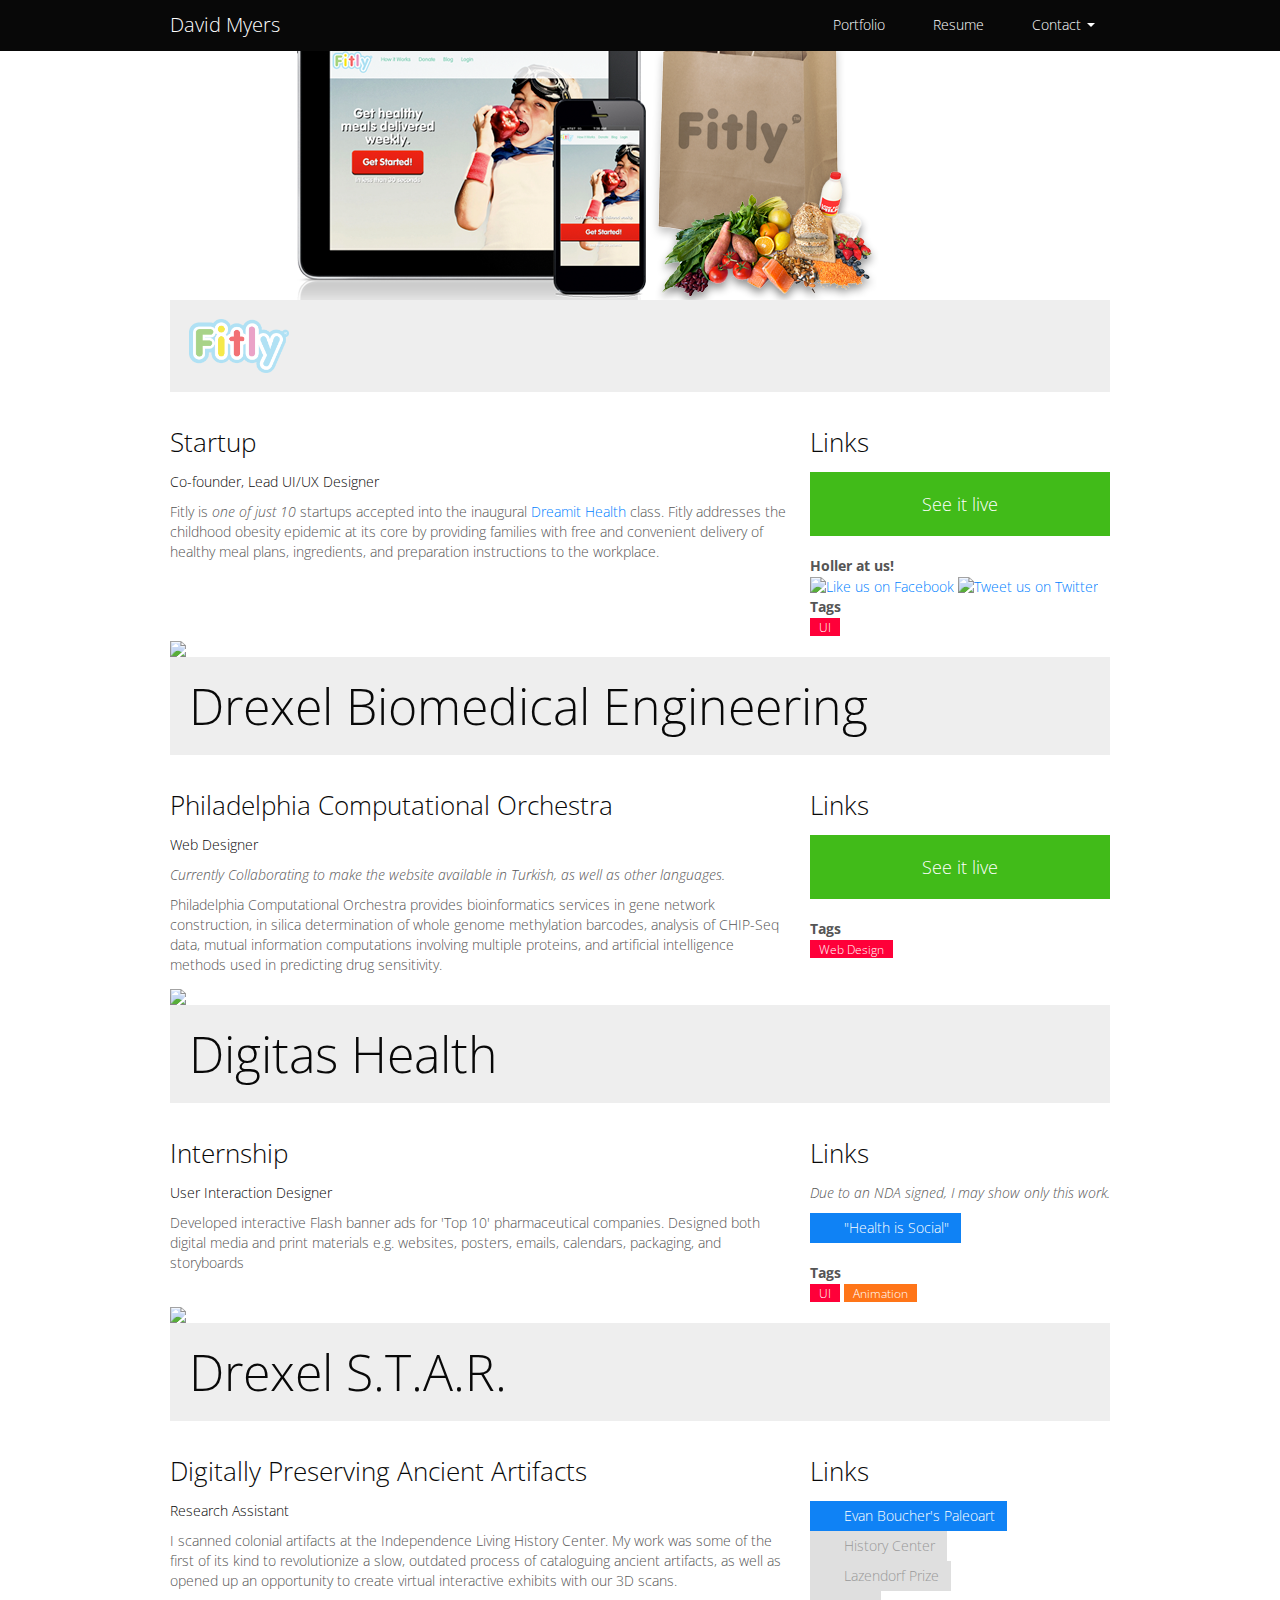
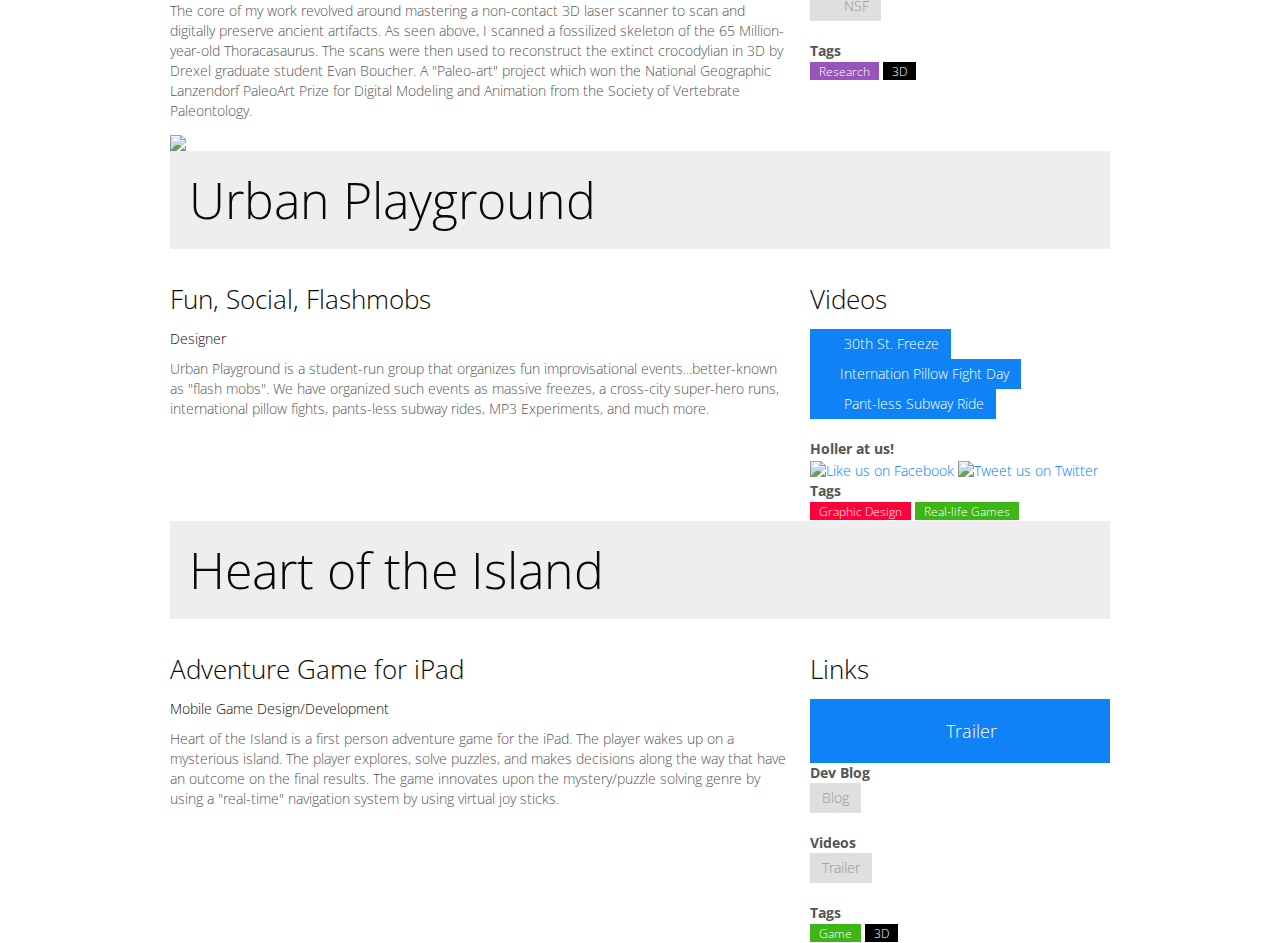
==== index.html @ 55e58d9e "constrained fitly logo size to 100px wide" ====
<!DOCTYPE html>
<html>
<head>
	<meta charset="UTF-8">
	<title>La Casa de David Myers</title>
		<!-- Bootswatch Cosmo Theme "http://bootswatch.com/cosmo/" -->
		<link href="css/bootstrap.min.css" rel="stylesheet">
		<link href="//netdna.bootstrapcdn.com/twitter-bootstrap/2.3.1/css/bootstrap-responsive.min.css" rel="stylesheet">	
		<link href="css/main.css" rel="stylesheet" />
		<!-- Respond.js https://github.com/scottjehl/Respond-->
</head>
<body>
	<!--<?PHP include 'nav.php' ?>-->
	<!--nav-->
	<div class="navbar navbar-fixed-top">
		<div class="navbar-inner">
	     <div class="container">
	       <a data-target=".nav-collapse" data-toggle="collapse" class="btn btn-navbar">
	         <span class="icon-bar"></span>
	         <span class="icon-bar"></span>
	         <span class="icon-bar"></span>
	       </a>
	       <a href="../" class="brand">David Myers</a>
	       <div id="main-menu" class="nav-collapse collapse">
	        
	        <ul id="main-menu-right" class="nav pull-right">
	          <li><a title="" href="../" rel="tooltip">Portfolio<i class="icon-share-alt"></i></a></li>
	          <li><a title="" href="resume/" target="_blank" rel="tooltip">Resume<i class="icon-share-alt"></i></a></li>
	          <li class="dropdown" id="preview-menu">
	            <a class="dropdown-toggle" data-toggle="dropdown" href="#">Contact <b class="caret"></b></a>
	            <ul class="dropdown-menu">
	              <li><a target="_blank" href="mailto:davidmyers9000@gmail.com">Gmail</a></li>
	              <li class="divider"></li>
	              <li><a target="_blank" href="//www.linkedin.com/pub/david-myers/23/b59/8/">LinkedIn</a></li>
	              <li><a target="_blank" href="//www.twitter.com/_Dmyers">Twitter</a></li>
	              <li><a target="_blank" href="//www.facebook.com/DaveyMShotBladeakaMCFury">Facebook</a></li>
	            </ul>
          </li>
	        </ul>
	       </div>
	     </div>
	   </div>
	</div>

<!-- feature -->
<div class="container">
	<section id="portfolio">
	
<!--=== portfolio item 1 ===-->	
	<article>
	  <div class="row">
	    <div class="span12">
	        <img src="img/fitly.png" alt="Fitly" />
	    </div>
	  </div>
	  
	  <div class="row">
	    <div class="span12">
	      <div class="well">
	        <img src="img/fitly-logo.png" width="100" alt="Fitly" />
	      </div>
	    </div>
	  </div>
	  
	  <div class="row">	
	    <div class="span8">
	      <h2>Startup</h2>
	      <h4>Co-founder, Lead UI/UX Designer</h4>
	      <p>Fitly is <em>one of just 10</em> startups accepted into the inaugural <a href="http://www.dreamitventures.com/programs/dreamithealth/about-dreamit-health/">Dreamit Health</a> class. Fitly addresses the childhood obesity epidemic at its core by providing families with free and convenient delivery of healthy meal plans, ingredients, and preparation instructions to the workplace.
</p>
	    </div>
	
	    <div class="span4">
	      <h3>Links</h3>
	      <address>
	        <a href="http://fitly.org" target="_blank" role="button" class="btn btn-large btn-block btn-success">See it live</a>
	      </address>
	      <strong>Holler at us!</strong><br />
	      <a target="_blank" href="//www.facebook.com/pages/Fitly-Making-eating-healthy-fun-for-kids/254561257918450" alt="Share on Facebook"><img src="img/share-facebook.png" alt="Like us on Facebook" /></a> 
		  <a target="_blank" href="//twitter.com/fitlyfamily" data-via="FitlyFamily" data-size="large"><img src="img/share-twitter.png" alt="Tweet us on Twitter" /></a>
	      <br>
	      <strong>Tags</strong><br />
	      <span class="badge badge-important">UI</span>

	    </div>
	
	  </div><!--=== End item 1 ===-->
	</article>
<!--=== portfolio item 2 ===-->	
	<article>
	  <div class="row">
	    <div class="span12">
	        <img style="height:auto; width:100%" src="img/pco-banner.jpg" />
	    </div>
	  </div>
	  
	  <div class="row">
	    <div class="span12">
	      <div class="well">
	        <h1>Drexel Biomedical Engineering</h1>
	      </div>
	    </div>
	  </div>
	  
	  <div class="row">	
	    <div class="span8">
	      <h2>Philadelphia Computational Orchestra</h2>
	      <h4>Web Designer</h4>
	      <p><em>Currently Collaborating to make the website available in Turkish, as well as other languages.</em></p>
	      <p>Philadelphia Computational Orchestra provides bioinformatics services in gene network construction, in silica determination of whole genome methylation barcodes, analysis of CHIP-Seq data, mutual information computations involving multiple proteins, and artificial intelligence methods used in predicting drug sensitivity.</p>
	    </div>
	
	    <div class="span4">
	      <h3>Links</h3>
	      <address>
	        <a href="http://pcobio.com" target="_blank" role="button" class="btn btn-large btn-block btn-success">See it live</a>
	      </address>
	      <strong>Tags</strong><br />
	      <span class="badge badge-important">Web Design</span>

	    </div>
	
	  </div>
	</article>
	  <!--=== End item 2 ===-->
	  
	  <!--=== portfolio item 3 ===-->	
<!--=== portfolio item 4 ===-->	
	<article>
	  <div class="row">
	    <div class="span12">
	        <img style="height:auto; width:100%" src="img/dh.jpg" />
	    </div>
	  </div>
	  
	  <div class="row">
	    <div class="span12">
	      <div class="well">
	        <h1>Digitas Health</h1>
	      </div>
	    </div>
	  </div>
	  
	  <div class="row">	
	    <div class="span8">
	      <h2>Internship</h2>
	      <h4>User Interaction Designer</h4>
	      <p>Developed interactive Flash banner ads for 'Top 10' pharmaceutical companies. Designed both digital media and print materials e.g. websites, posters, emails, calendars, packaging, and storyboards</p>
	    </div>
	
	    <div class="span4">
	      <h3>Links</h3>
	      <p><em>Due to an NDA signed, I may show only this work.</em></p>
	      <address>
	        <a href="//vimeo.com/46840182" target="_blank" role="button" class="btn btn-primary"><i class="icon-play icon-white"></i> "Health is Social"</a>
	      </address>
	      <strong>Tags</strong><br />
	      <span class="badge badge-important">UI</span>
	      <span class="badge badge-warning">Animation</span>

	    </div>
	  </article><!--=== End item 3 ===-->
	  
<!--=== portfolio item 4 ===-->	
	<article>
	  <div class="row">
	    <div class="span12">
	        <img style="height:auto; width:100%" src="img/star.jpg" />
	    </div>
	  </div>
	  
	  <div class="row">
	    <div class="span12">
	      <div class="well">
	        <h1>Drexel S.T.A.R.</h1>
	      </div>
	    </div>
	  </div>
	  
	  <div class="row">	
	    <div class="span8">
	      <h2>Digitally Preserving Ancient Artifacts</h2>
	      <h4>Research Assistant</h4>
	      <p>I scanned colonial artifacts at the Independence Living History Center. My work was some of the first of its kind to revolutionize a slow, outdated process of cataloguing ancient artifacts, as well as opened up an opportunity to create virtual interactive exhibits with our 3D scans.
	      </p>
	      <p>
	      	The core of my work revolved around mastering a non-contact 3D laser scanner to scan and digitally preserve ancient artifacts. As seen above, I scanned a fossilized skeleton of the 65 Million-year-old Thoracasaurus. The scans were then used to reconstruct the extinct crocodylian in 3D by Drexel graduate student Evan Boucher. A "Paleo-art" project which won the National Geographic Lanzendorf PaleoArt Prize for Digital Modeling and Animation from the Society of Vertebrate Paleontology.
	      </p>
	    </div>
	
	    <div class="span4">
	      <h3>Links</h3>
	      <address>
	        <a href="https://vimeo.com/14750657" target="_blank" role="button" class="btn btn-primary"><i class="icon-play icon-white"></i> Evan Boucher's Paleoart</a><br>
	        <a href="http://www.ushistory.org/tour/living-history-center.htm" target="_blank" role="button" class="btn"><i class="icon-globe"></i> History Center</a><br>
	        <a href="http://vertpaleo.org/Awards/Award-(15)" target="_blank" role="button" class="btn"><i class="icon-globe"></i> Lazendorf Prize</a><br>
	        <a href="http://www.nsf.gov/" target="_blank" role="button" class="btn"><i class="icon-globe"></i> NSF</a><br>
	      </address>
	      <strong>Tags</strong><br />
	      <span class="badge badge-info">Research</span>
	      <span class="badge badge-inverse">3D</span>
	    </div>
	
	  </div>
	</article><!--=== End item 4 ===-->
	  
	  <!--=== portfolio item 5 ===-->	
	<article>
	  <div class="row">
	    <div class="span12">
	        <img style="height:auto; width:100%" src="img/up-banner.jpg" />
	      </div>
	  	</div>
	  
	  <div class="row">
	    <div class="span12">
	      <div class="well">
	        <h1>Urban Playground</h1>
	      </div>
	    </div>
	  </div>
	  
	  <div class="row">	
	    <div class="span8">
	      <h2>Fun, Social, Flashmobs</h2>
	      <h4>Designer</h4>
	      <p>Urban Playground is a student-run group that organizes fun improvisational events...better-known as "flash mobs". We have organized such events as massive freezes, a cross-city super-hero runs, international pillow fights, pants-less subway rides, MP3 Experiments, and much more.</p>
	    </div>
	
	    <div class="span4">
	      <h3>Videos</h3>
	      <address>
	        <a href="http://www.youtube.com/watch?v=cicutSJU5OQ" target="_blank" role="button" class="btn btn-primary"><i class="icon-play icon-white"></i> 30th St. Freeze</a><br>
	        <a href="http://www.youtube.com/watch?v=zzudiutenYI" target="_blank" role="button" class="btn btn-primary"><i class="icon-play icon-white"></i>Internation Pillow Fight Day</a><br>
	        <a href="http://youtu.be/1cmqkSWt2gE" target="_blank" role="button" class="btn btn-primary"><i class="icon-play icon-white"></i> Pant-less Subway Ride</a>
	      </address>
	      <strong>Holler at us!</strong><br />
	      <a target="_blank" href="//www.facebook.com/groups/286801092417/?fref=ts" alt="Share on Facebook"><img src="img/share-facebook.png" alt="Like us on Facebook" /></a> 
		  <a target="_blank" href="//twitter.com/urbnplayground" data-via="FitlyFamily" data-size="large"><img src="img/share-twitter.png" alt="Tweet us on Twitter" /></a>
	      <br>
	      <strong>Tags</strong><br />
	      <span class="badge badge-important">Graphic Design</span>
		  <span class="badge badge-success">Real-life Games</span>
	    </div>
	
	  </div>
	</article><!--=== End item 5 ===-->
	  	  
<!--=== portfolio item 6 ===-->	
	<article>
	   
	  <div class="row">
	    <div class="span12">
	      <div class="well">
	        <h1>Heart of the Island</h1>
	      </div>
	    </div>
	  </div>
	  
	  <div class="row">	
	    <div class="span8">
	      <h2>Adventure Game for iPad</h2>
	      <h4>Mobile Game Design/Development</h4>
	      <p>Heart of the Island is a first person adventure game for the iPad. The player wakes up on a mysterious island. The player explores, solve puzzles, and makes decisions along the way that have an outcome on the final results. The game innovates upon the mystery/puzzle solving genre by using a "real-time" navigation system by using virtual joy sticks.</p>
	    </div>
	
	    <div class="span4">
	      <h3>Links</h3>
	      <address>

	        <a href="#myModal" role="button" class="btn btn-large btn-block btn-primary" data-remote="hoti-trailer.html" data-toggle="modal"><i class="icon-play icon-white icon-white icon-white"></i> Trailer</a>
	        <strong>Dev Blog</strong><br>
	        <a href="#myModal" role="button" class="btn" data-remote="hoti-poly.html" data-toggle="modal">Blog</a>
	      </address>
	      <address>
	        <strong>Videos</strong><br>
	        <a href="#myModal" role="button" class="btn" data-remote="hoti-trailer.html" data-toggle="modal">Trailer</a>

	      </address>
	      <strong>Tags</strong><br />
	      <span class="badge badge-success">Game</span>
	      <span class="badge badge-inverse">3D</span>
	      
	    </div>
	
	  </div>
	</article><!--=== End item 6 ===-->
	  	
</section><!-- End section -->

</div> <!-- End Container -->

<!-- Modal -->
<div id="myModal" class="modal hide fade" tabindex="-1" role="dialog" aria-badgeledby="myModalbadge" aria-hidden="true">
  <div class="modal-header">
    <button type="button" class="close" data-dismiss="modal" aria-hidden="true">×</button>
    </div>
  <div class="modal-body">
  	Loading Content...
  	<div class="progress progress-striped active">
        <div class="bar" style="width: 100%"></div>
    </div>
  </div>
  <div class="modal-footer">
    <button class="btn" data-dismiss="modal" aria-hidden="true">Close</button>
  </div>
</div>

<!--
	      <span class="badge">Indie</span>
	      <span class="badge badge-success">Game</span>
	      <span class="badge badge-warning">Animation</span>
	      <span class="badge badge-important">UI</span>
	      <span class="badge badge-info">Research</span>
	      <span class="badge badge-inverse">3D</span>
	      -->
	<!-- footer -->
	
	<!-- jQuery, then Bootstrap -->
	<script src="//ajax.googleapis.com/ajax/libs/jquery/1.9.1/jquery.min.js" ></script>
	<script src="//netdna.bootstrapcdn.com/twitter-bootstrap/2.3.1/js/bootstrap.js"></script>
	<script src="//a.vimeocdn.com/js/froogaloop2.min.js?e46a8-1367711881"></script>
	<!-- Modal Remote Fix -->
	<script>
		$('body').on('hidden', '.modal', function () {

		//refresh modal content
			$(this).removeData('modal');
		  
		  });

		  $(this).removeData('modal');
		});

	</script>

</body>
</html>
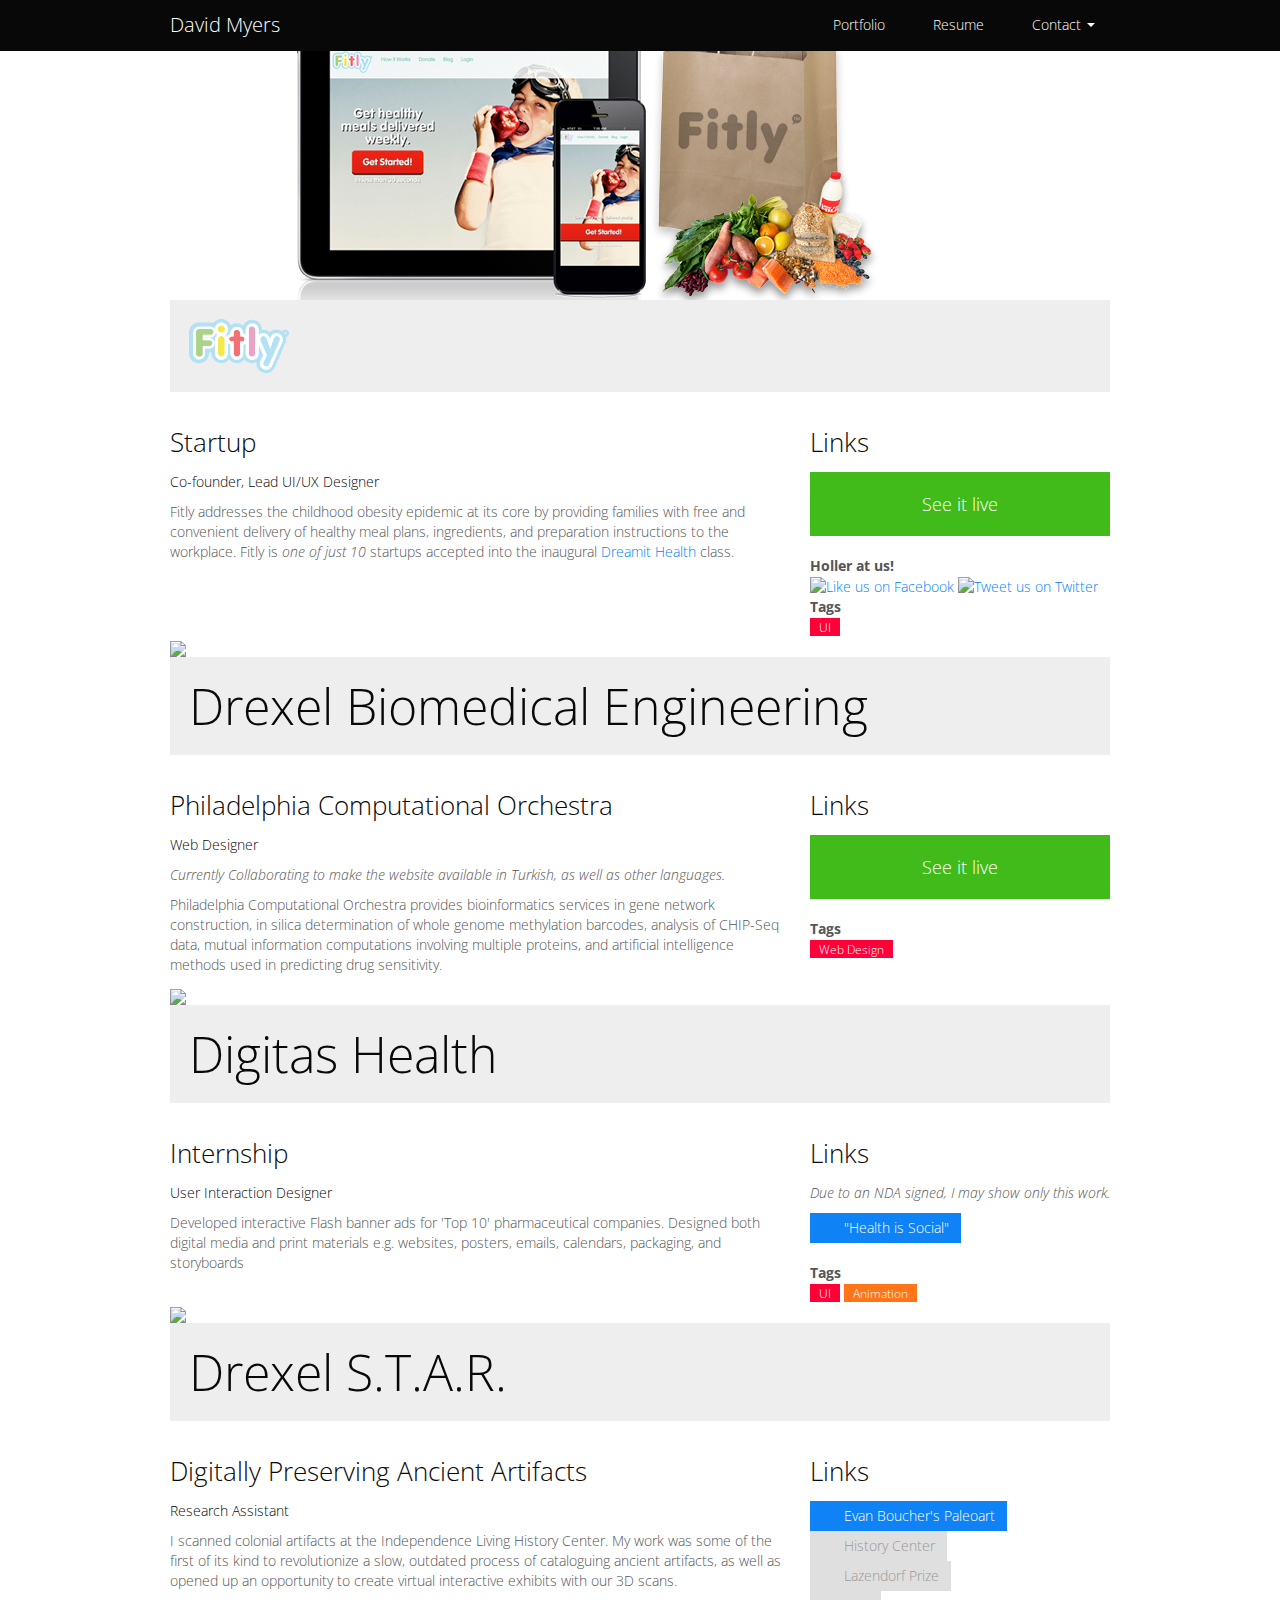
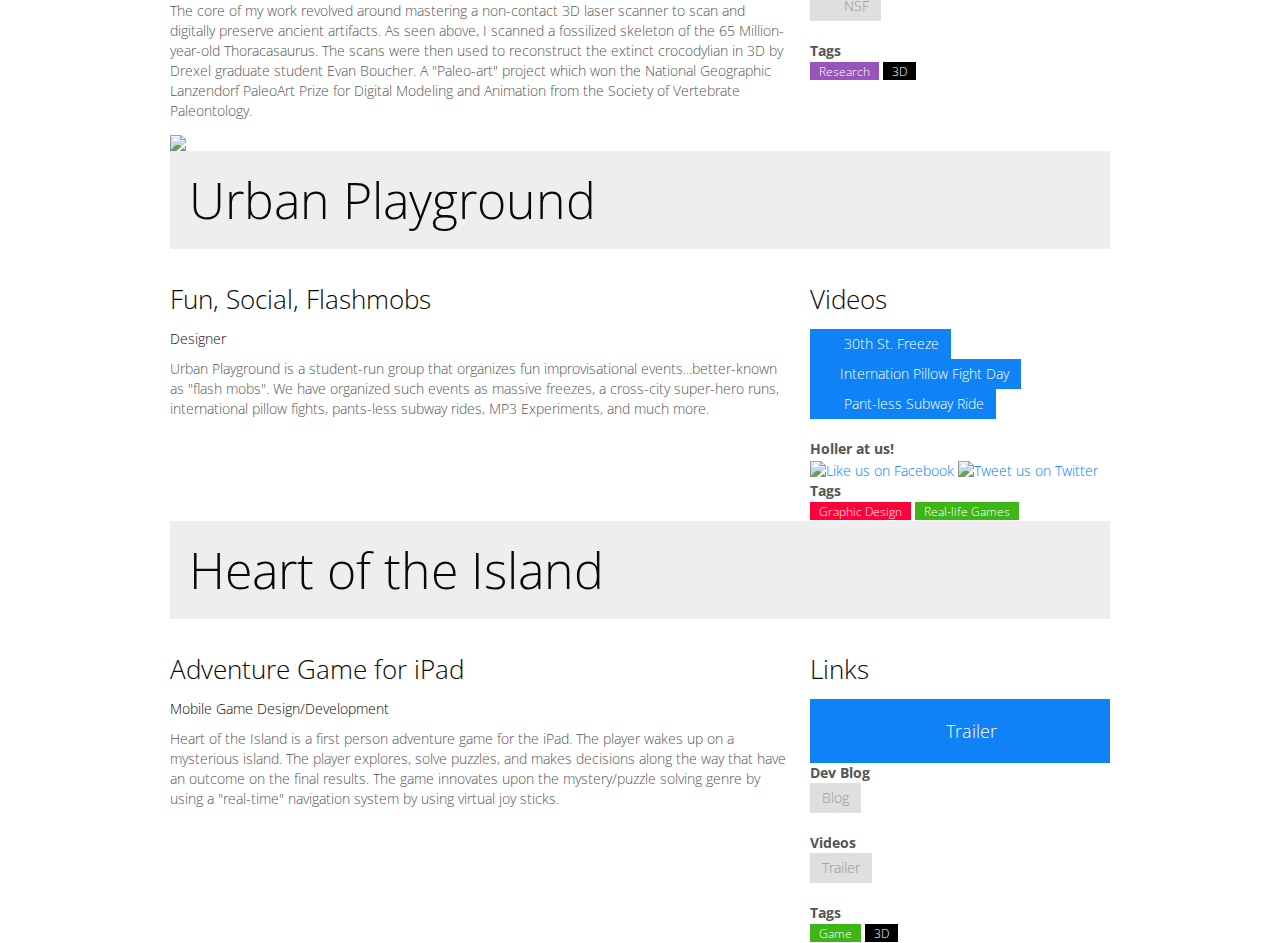
==== commit 0fa043bc: "changed content paragraph" ====
--- a/index.html
+++ b/index.html
@@ -66,7 +66,7 @@
 	    <div class="span8">
 	      <h2>Startup</h2>
 	      <h4>Co-founder, Lead UI/UX Designer</h4>
-	      <p>Fitly is <em>one of just 10</em> startups accepted into the inaugural <a href="http://www.dreamitventures.com/programs/dreamithealth/about-dreamit-health/">Dreamit Health</a> class. Fitly addresses the childhood obesity epidemic at its core by providing families with free and convenient delivery of healthy meal plans, ingredients, and preparation instructions to the workplace.
+	      <p>Fitly addresses the childhood obesity epidemic at its core by providing families with free and convenient delivery of healthy meal plans, ingredients, and preparation instructions to the workplace. Fitly is <em>one of just 10</em> startups accepted into the inaugural <a href="http://www.dreamitventures.com/programs/dreamithealth/about-dreamit-health/">Dreamit Health</a> class. 
 </p>
 	    </div>
 	
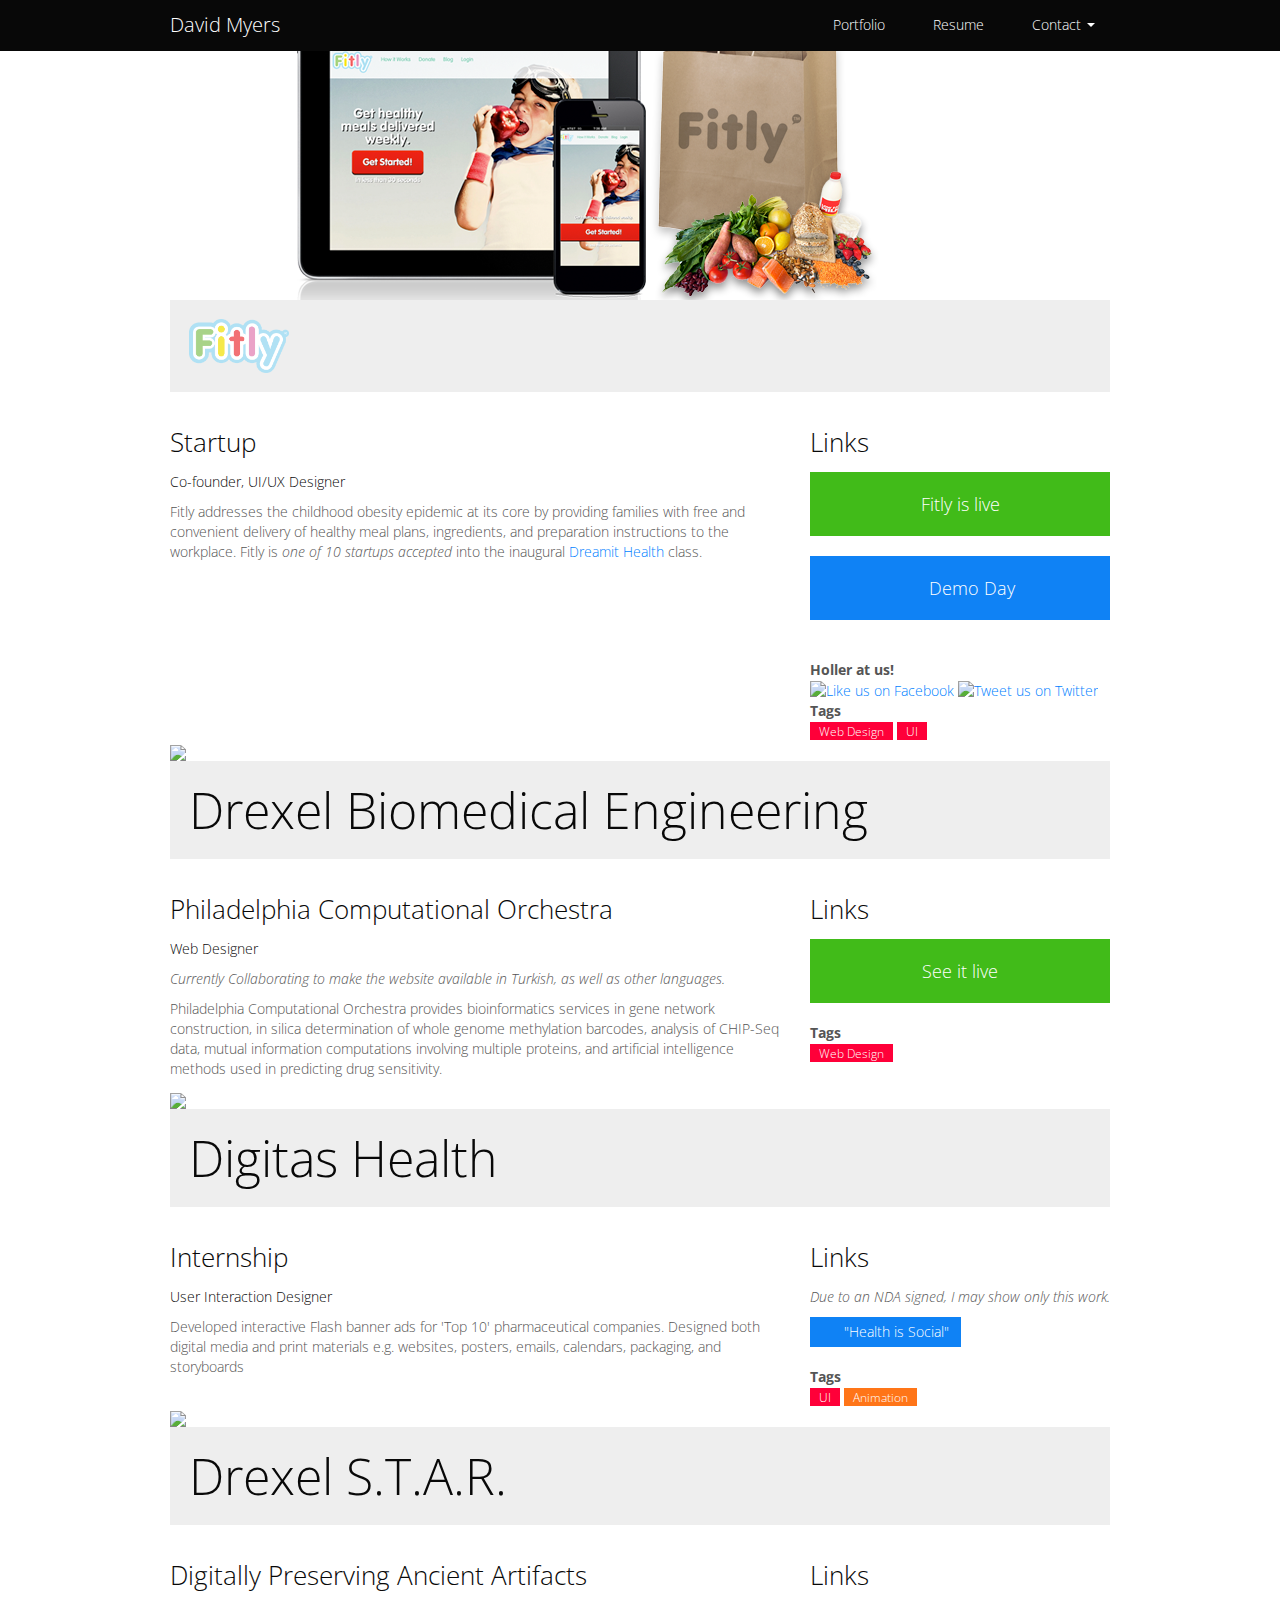
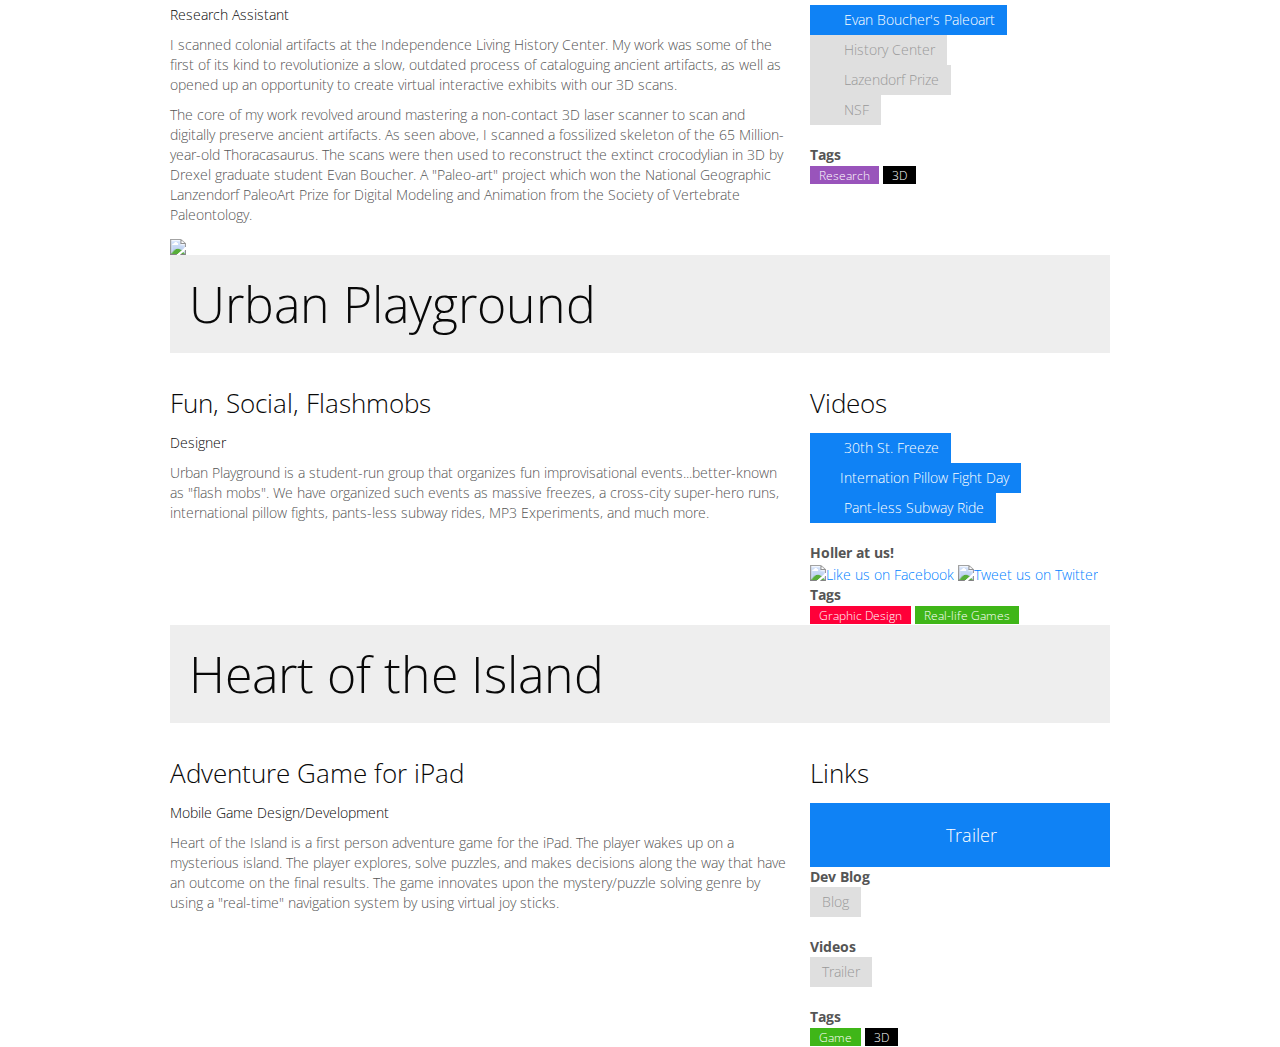
==== commit fa42b234: "updated fitly content" ====
--- a/index.html
+++ b/index.html
@@ -65,21 +65,25 @@
 	  <div class="row">	
 	    <div class="span8">
 	      <h2>Startup</h2>
-	      <h4>Co-founder, Lead UI/UX Designer</h4>
-	      <p>Fitly addresses the childhood obesity epidemic at its core by providing families with free and convenient delivery of healthy meal plans, ingredients, and preparation instructions to the workplace. Fitly is <em>one of just 10</em> startups accepted into the inaugural <a href="http://www.dreamitventures.com/programs/dreamithealth/about-dreamit-health/">Dreamit Health</a> class. 
+	      <h4>Co-founder, UI/UX Designer</h4>
+	      <p>Fitly addresses the childhood obesity epidemic at its core by providing families with free and convenient delivery of healthy meal plans, ingredients, and preparation instructions to the workplace. Fitly is <em>one of 10 startups accepted</em> into the inaugural <a href="http://www.dreamitventures.com/programs/dreamithealth/about-dreamit-health/">Dreamit Health</a> class. 
 </p>
 	    </div>
 	
 	    <div class="span4">
 	      <h3>Links</h3>
 	      <address>
-	        <a href="http://fitly.org" target="_blank" role="button" class="btn btn-large btn-block btn-success">See it live</a>
-	      </address>
+	        <a href="http://fitly.org" target="_blank" role="button" class="btn btn-large btn-block btn-success">Fitly is live</a>
+	      </address>
+	      <address>
+	      <a href="https://vimeo.com/71043231" target="_blank" role="button" class="btn btn-primary btn-large btn-block"><i class="icon-play icon-white"></i> Demo Day</a><br>
+          </address>
 	      <strong>Holler at us!</strong><br />
 	      <a target="_blank" href="//www.facebook.com/pages/Fitly-Making-eating-healthy-fun-for-kids/254561257918450" alt="Share on Facebook"><img src="img/share-facebook.png" alt="Like us on Facebook" /></a> 
 		  <a target="_blank" href="//twitter.com/fitlyfamily" data-via="FitlyFamily" data-size="large"><img src="img/share-twitter.png" alt="Tweet us on Twitter" /></a>
 	      <br>
 	      <strong>Tags</strong><br />
+	      <span class="badge badge-important">Web Design</span>
 	      <span class="badge badge-important">UI</span>
 
 	    </div>
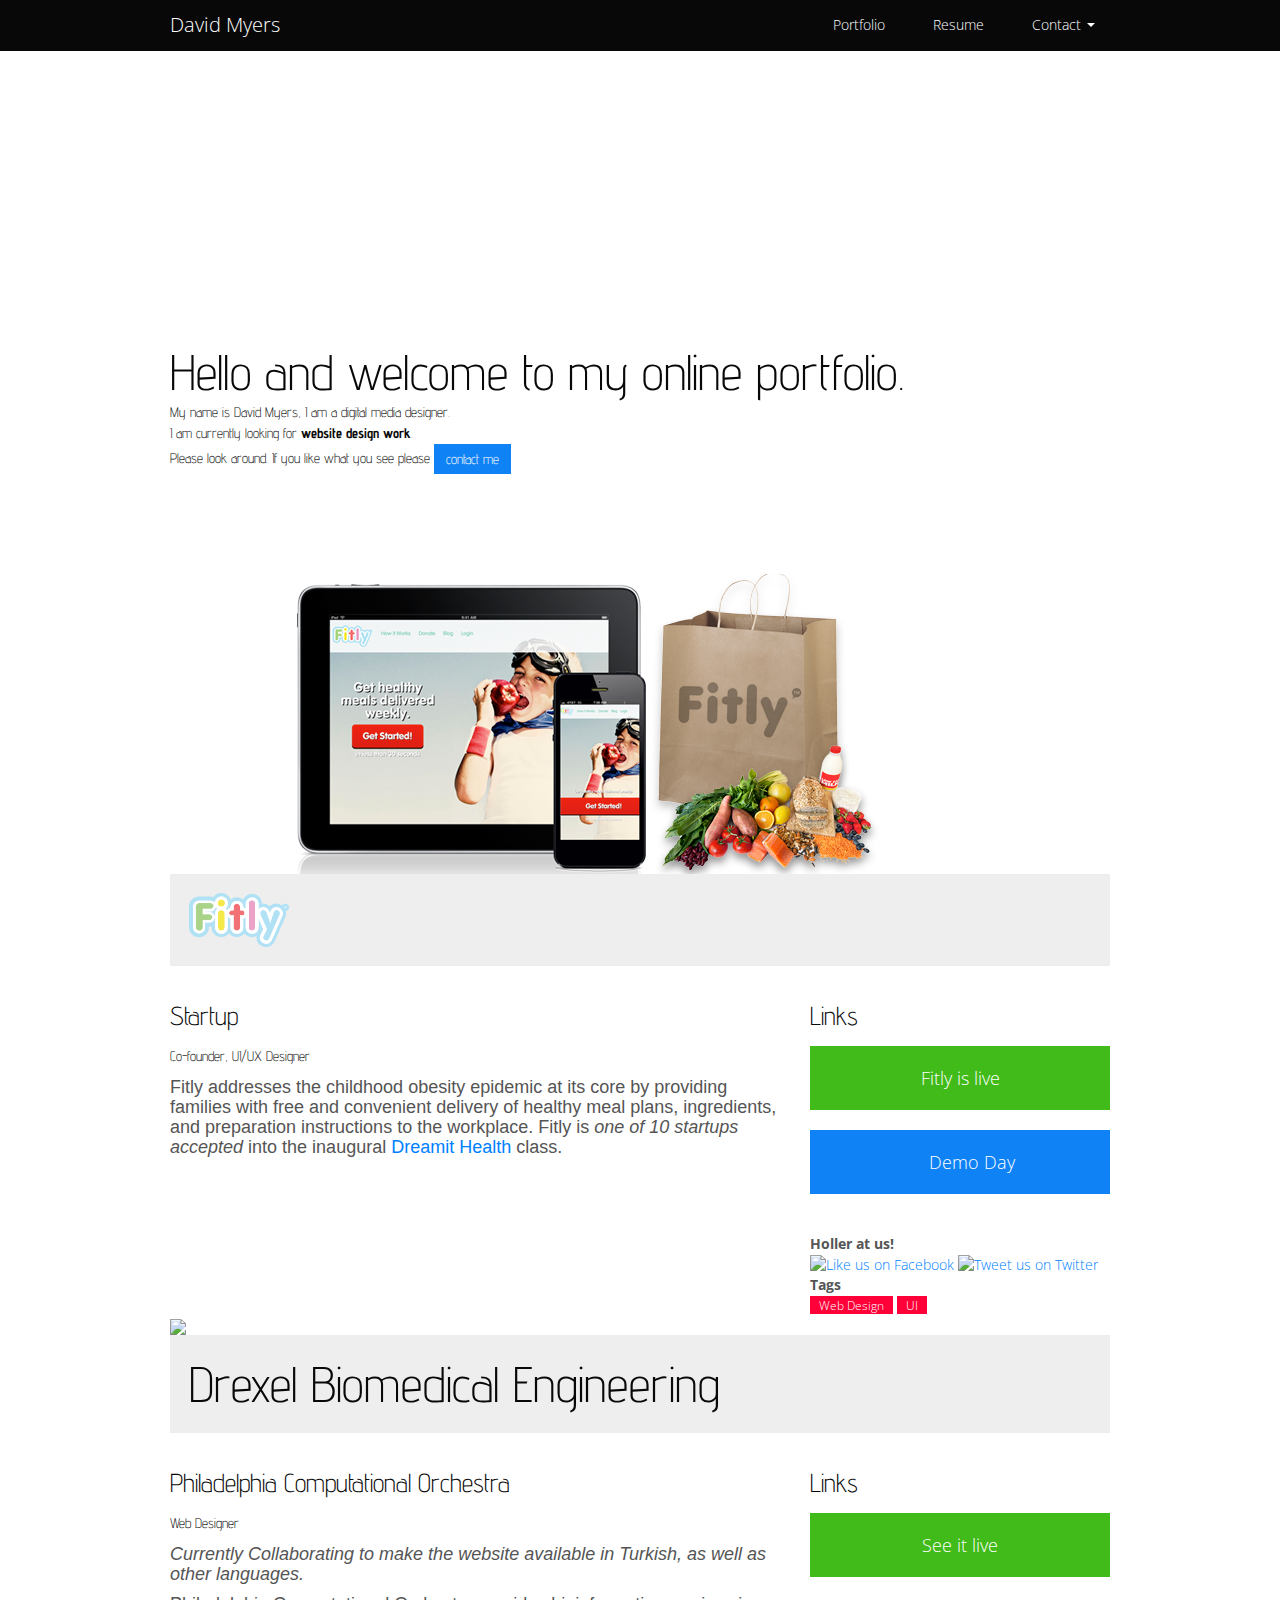
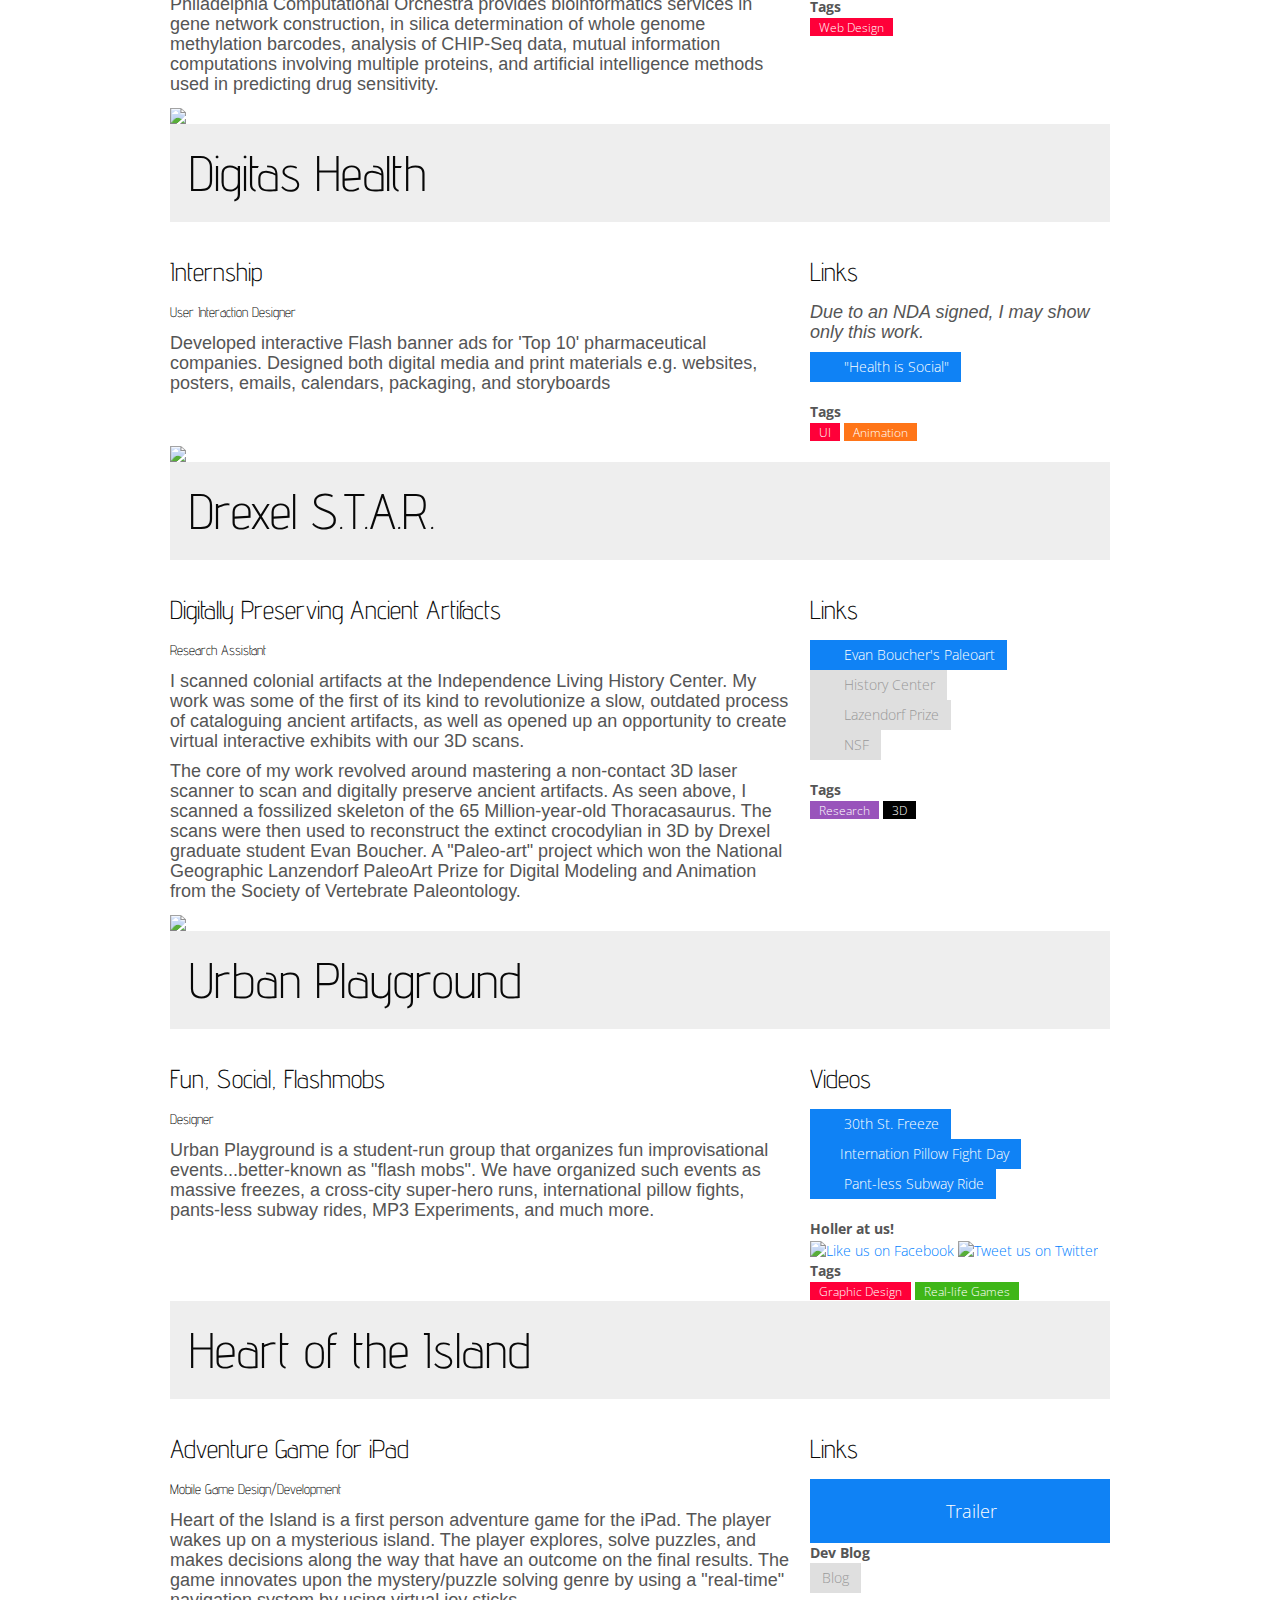
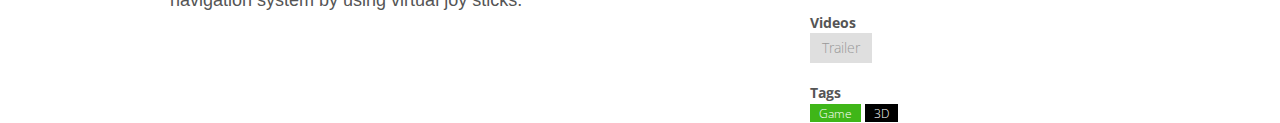
==== commit b7dc2a92: "padded greeting h1, h4, and profile pic" ====
--- a/index.html
+++ b/index.html
@@ -45,7 +45,19 @@
 <!-- feature -->
 <div class="container">
 	<section id="portfolio">
-	
+	<article>
+	  <div class="row">
+	    <div class="span12">
+        	<div id="greeting">
+                <div id="prof-pic"></div>
+                <h1>Hello and welcome to my online portfolio.</h1>
+                <h4>My name is David Myers, I am a digital media designer. 
+                <br>I am currently looking for <strong>website design work</strong>. 
+                <br> Please look around. If you like what you see please <a class="btn btn-primary" href="#">contact me</a></h4>
+            </div>
+	    </div>
+	  </div>
+   	</article>
 <!--=== portfolio item 1 ===-->	
 	<article>
 	  <div class="row">
--- a/css/main.css
+++ b/css/main.css
@@ -0,0 +1,60 @@
+/*
+ * Written by David Myers
+ * davidmyers9000@gmail.com
+ */
+
+@import url(http://fonts.googleapis.com/css?family=Advent+Pro:400,100);
+
+h1, h2, h3, h4, h5, h6{
+	font-family: 'Advent Pro', sans-serif;
+}
+
+h4 {
+	line-height: 1.5em;
+}
+
+#container{
+	margin: 0px auto;
+}
+
+#greeting {
+	margin-bottom:100px;
+}
+
+	#prof-pic {
+		margin-top: 60px;
+		margin-left: auto;
+		margin-right: auto;
+		margin-bottom: 40px;
+		background: url(../img/profile.png) no-repeat;
+		background-size: contain;
+		max-width: 463px;
+		height: 252px;
+	}
+
+@media
+only screen and (-webkit-min-device-pixel-ratio: 2),
+only screen and (   min--moz-device-pixel-ratio: 2),
+only screen and (     -o-min-device-pixel-ratio: 2/1),
+only screen and (        min-device-pixel-ratio: 2),
+only screen and (                min-resolution: 192dpi),
+only screen and (                min-resolution: 2dppx) {
+ 
+	#prof-pic{
+		 background: top left url(../img/profile_@2X.png) no-repeat;
+		 background-size: contain;
+	}
+}
+
+
+Source: http://designmodo.com/design-retina-displays/#ixzz2aMlMpi11
+
+/* spacing between items */
+article {
+	margin-bottom: 100px
+}
+
+p{
+	font-family: Arial, Helvetica, sans-serif;
+	font-size: 18px;
+}
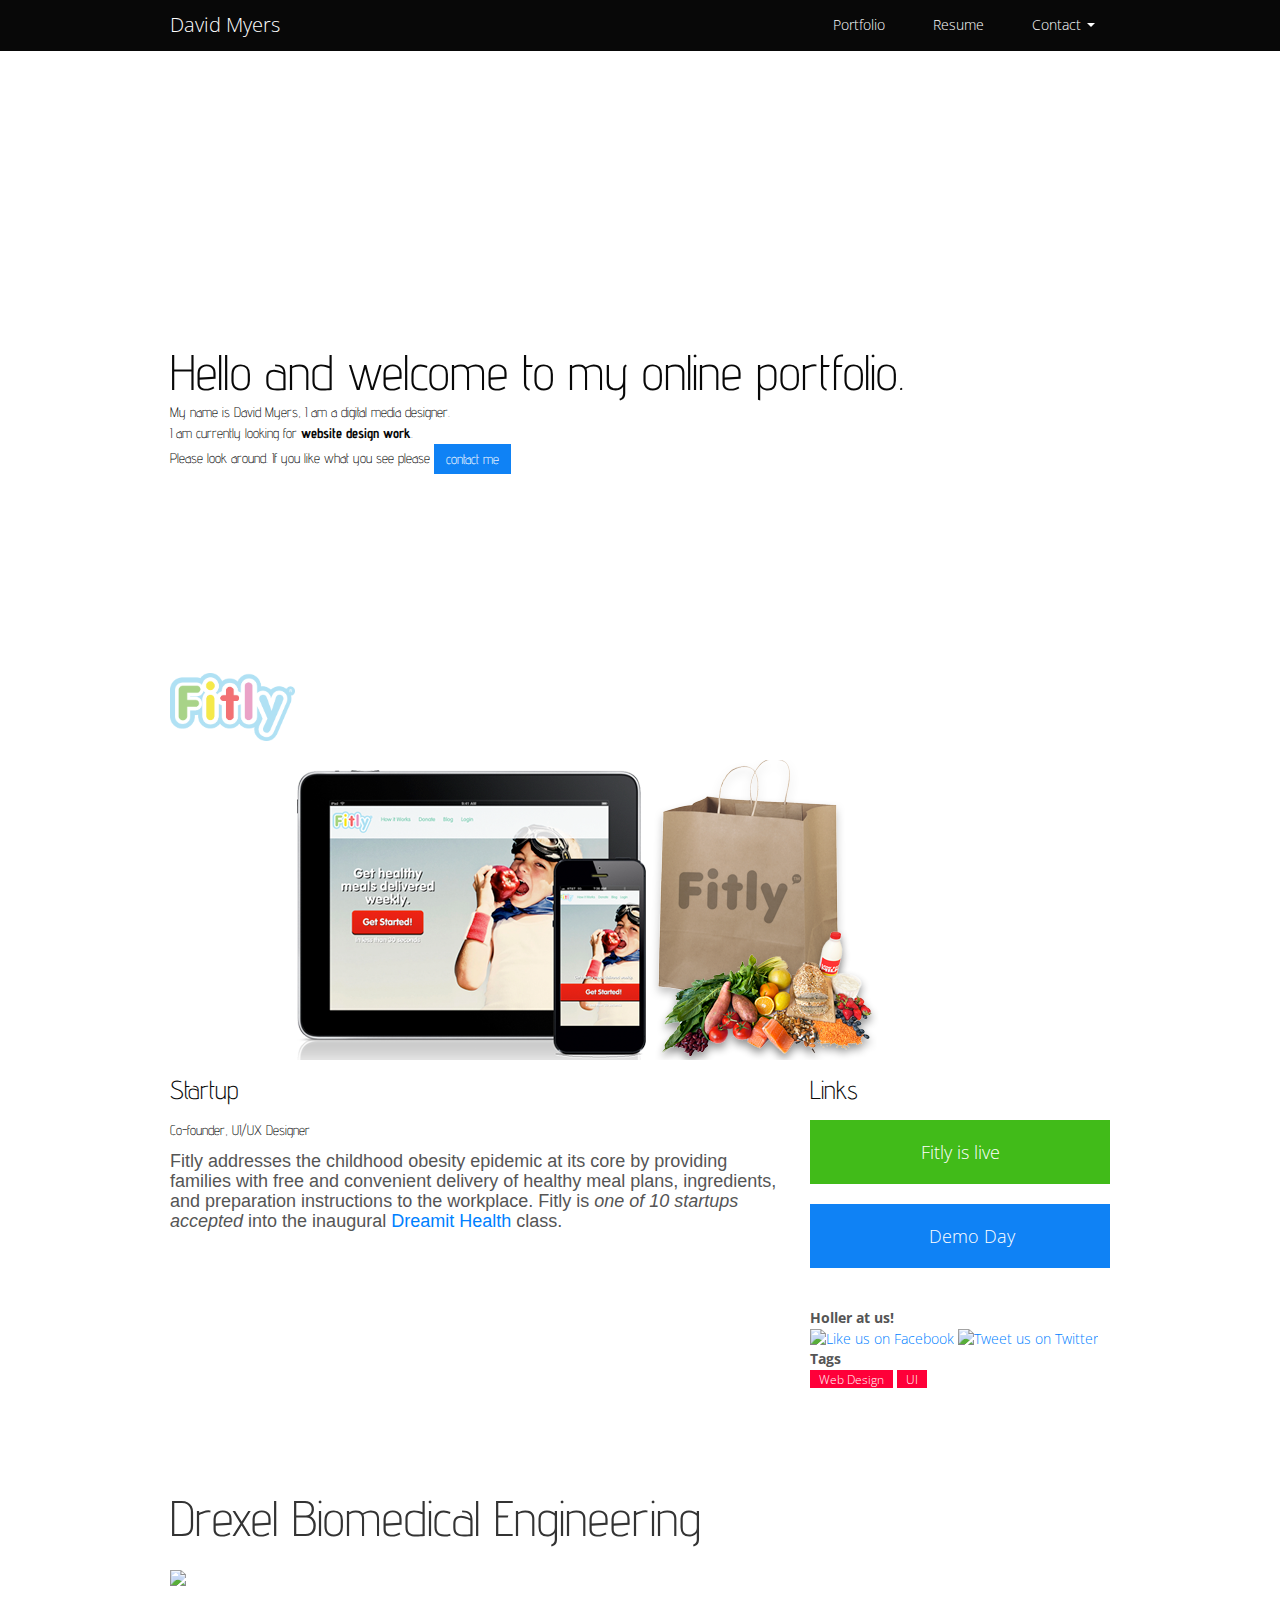
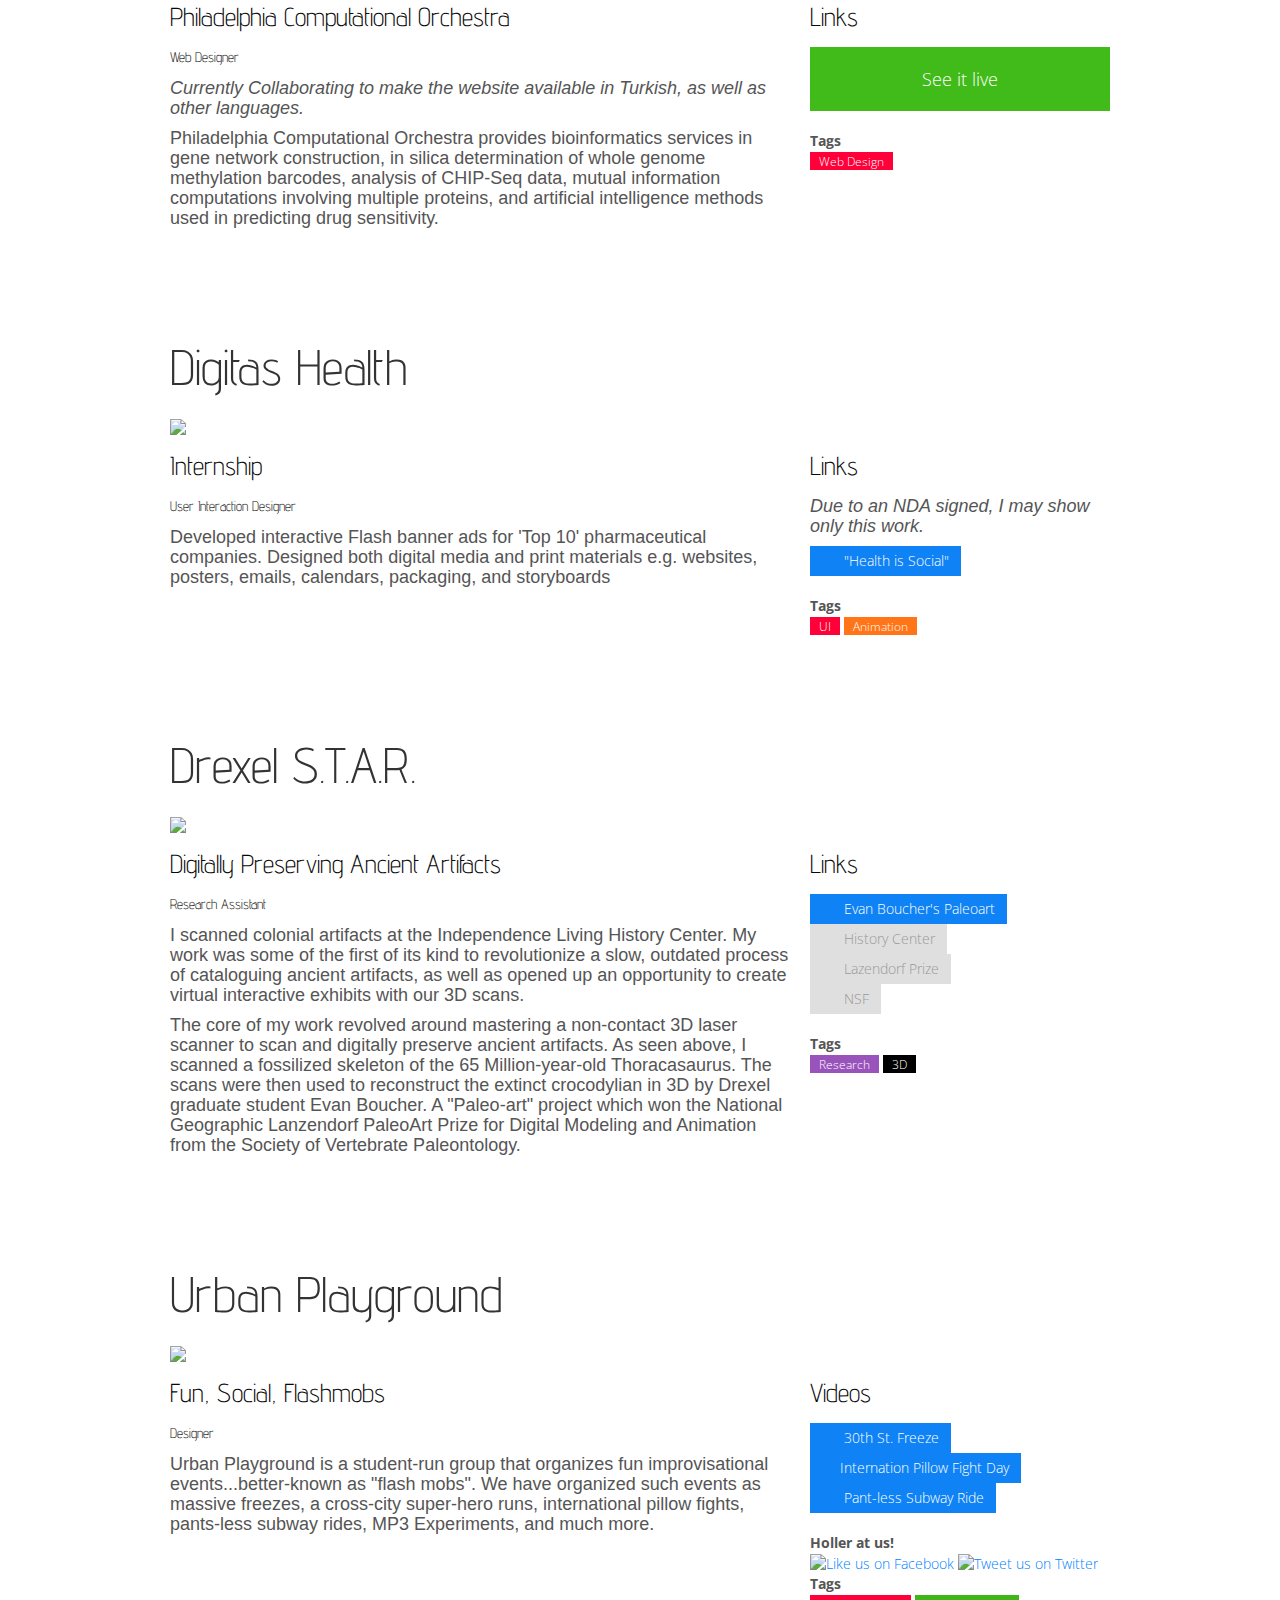
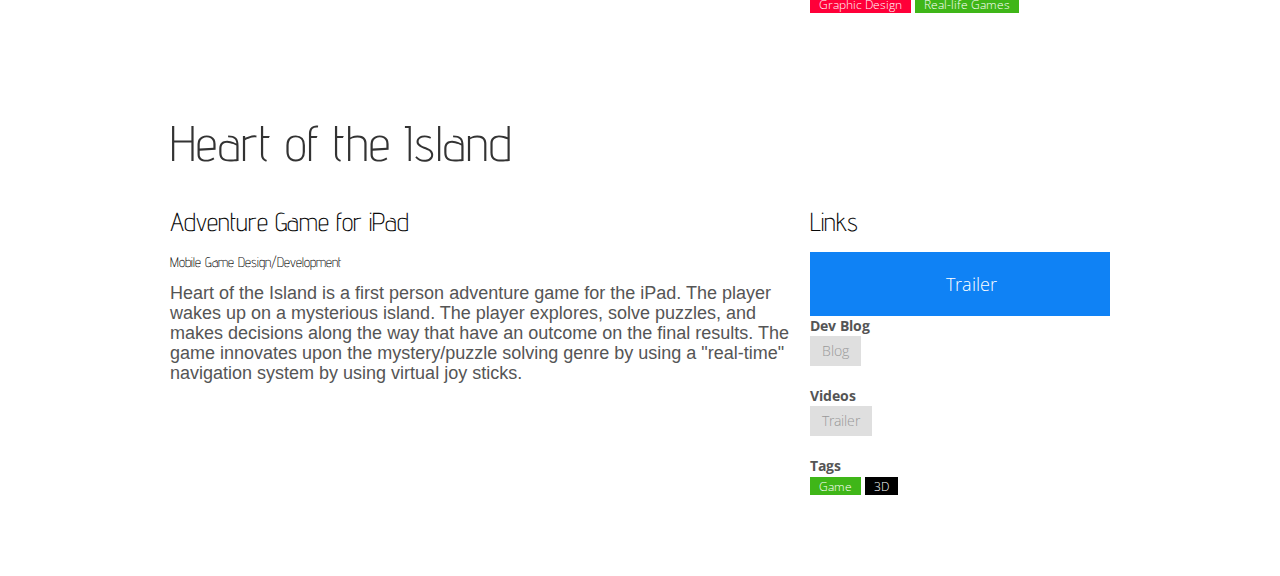
==== commit 01a4f8e8: "simplified h1s, using black on white, fitly logo is slightly larger" ====
--- a/index.html
+++ b/index.html
@@ -62,15 +62,15 @@
 	<article>
 	  <div class="row">
 	    <div class="span12">
+	      <div class="well">
+	        <img src="img/fitly-logo.png" width="125" alt="Fitly" />
+	      </div>
+	    </div>
+	  </div>
+	  
+	  <div class="row">
+	    <div class="span12">
 	        <img src="img/fitly.png" alt="Fitly" />
-	    </div>
-	  </div>
-	  
-	  <div class="row">
-	    <div class="span12">
-	      <div class="well">
-	        <img src="img/fitly-logo.png" width="100" alt="Fitly" />
-	      </div>
 	    </div>
 	  </div>
 	  
@@ -97,24 +97,23 @@
 	      <strong>Tags</strong><br />
 	      <span class="badge badge-important">Web Design</span>
 	      <span class="badge badge-important">UI</span>
-
-	    </div>
-	
-	  </div><!--=== End item 1 ===-->
+	    </div>
+	  </div>
 	</article>
+<!--=== End item 1 ===-->
 <!--=== portfolio item 2 ===-->	
 	<article>
 	  <div class="row">
 	    <div class="span12">
+	      <div class="well">
+	        <h1>Drexel Biomedical Engineering</h1>
+	      </div>
+	    </div>
+	  </div>
+	  
+	  <div class="row">
+	    <div class="span12">
 	        <img style="height:auto; width:100%" src="img/pco-banner.jpg" />
-	    </div>
-	  </div>
-	  
-	  <div class="row">
-	    <div class="span12">
-	      <div class="well">
-	        <h1>Drexel Biomedical Engineering</h1>
-	      </div>
 	    </div>
 	  </div>
 	  
@@ -145,15 +144,15 @@
 	<article>
 	  <div class="row">
 	    <div class="span12">
+	      <div class="well">
+	        <h1>Digitas Health</h1>
+	      </div>
+	    </div>
+	  </div>
+	  
+	  <div class="row">
+	    <div class="span12">
 	        <img style="height:auto; width:100%" src="img/dh.jpg" />
-	    </div>
-	  </div>
-	  
-	  <div class="row">
-	    <div class="span12">
-	      <div class="well">
-	        <h1>Digitas Health</h1>
-	      </div>
 	    </div>
 	  </div>
 	  
@@ -181,15 +180,15 @@
 	<article>
 	  <div class="row">
 	    <div class="span12">
+	      <div class="well">
+	        <h1>Drexel S.T.A.R.</h1>
+	      </div>
+	    </div>
+	  </div>
+	  
+	  <div class="row">
+	    <div class="span12">
 	        <img style="height:auto; width:100%" src="img/star.jpg" />
-	    </div>
-	  </div>
-	  
-	  <div class="row">
-	    <div class="span12">
-	      <div class="well">
-	        <h1>Drexel S.T.A.R.</h1>
-	      </div>
 	    </div>
 	  </div>
 	  
@@ -224,17 +223,17 @@
 	<article>
 	  <div class="row">
 	    <div class="span12">
+	      <div class="well">
+	        <h1>Urban Playground</h1>
+	      </div>
+	    </div>
+	  </div>
+	  
+	  <div class="row">
+	    <div class="span12">
 	        <img style="height:auto; width:100%" src="img/up-banner.jpg" />
 	      </div>
 	  	</div>
-	  
-	  <div class="row">
-	    <div class="span12">
-	      <div class="well">
-	        <h1>Urban Playground</h1>
-	      </div>
-	    </div>
-	  </div>
 	  
 	  <div class="row">	
 	    <div class="span8">
@@ -336,19 +335,6 @@
 	<script src="//ajax.googleapis.com/ajax/libs/jquery/1.9.1/jquery.min.js" ></script>
 	<script src="//netdna.bootstrapcdn.com/twitter-bootstrap/2.3.1/js/bootstrap.js"></script>
 	<script src="//a.vimeocdn.com/js/froogaloop2.min.js?e46a8-1367711881"></script>
-	<!-- Modal Remote Fix -->
-	<script>
-		$('body').on('hidden', '.modal', function () {
-
-		//refresh modal content
-			$(this).removeData('modal');
-		  
-		  });
-
-		  $(this).removeData('modal');
-		});
-
-	</script>
-
+	
 </body>
 </html>
--- a/css/main.css
+++ b/css/main.css
@@ -5,12 +5,31 @@
 
 @import url(http://fonts.googleapis.com/css?family=Advent+Pro:400,100);
 
+article {
+	padding-bottom:80px;
+}
+
+.well {
+	background: none;
+	margin-bottom:0px;
+	padding-left: 0px;
+}
+
+.well h1 {
+	color:#333
+}
+
 h1, h2, h3, h4, h5, h6{
 	font-family: 'Advent Pro', sans-serif;
 }
 
 h4 {
 	line-height: 1.5em;
+}
+
+p{
+	font-family: Arial, Helvetica, sans-serif;
+	font-size: 18px;
 }
 
 #container{
@@ -46,15 +65,3 @@
 	}
 }
 
-
-Source: http://designmodo.com/design-retina-displays/#ixzz2aMlMpi11
-
-/* spacing between items */
-article {
-	margin-bottom: 100px
-}
-
-p{
-	font-family: Arial, Helvetica, sans-serif;
-	font-size: 18px;
-}
